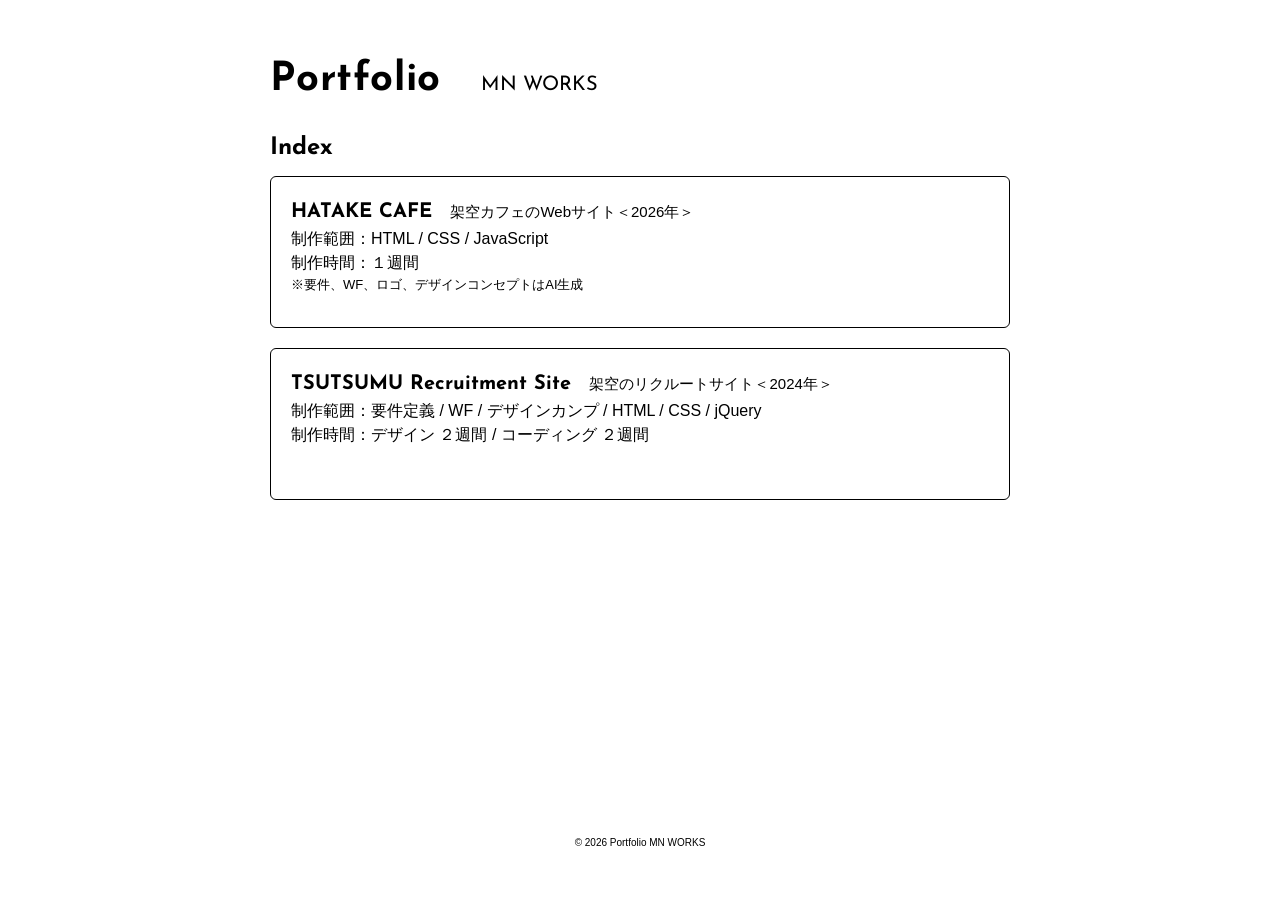
==== index.html @ 9ab087e3 "Update index.html" ====
<!DOCTYPE html>
<html lang="ja">
<head>
    <meta charset="UTF-8">
    <meta name="viewport" content="width=device-width, initial-scale=1.0">
    <title>mn works</title>

    <link rel="icon" href="img/favicon.png" type="image/png">
    <link rel="stylesheet" href="css/style.css">
    <link rel="preconnect" href="https://fonts.googleapis.com">
    <link rel="preconnect" href="https://fonts.gstatic.com" crossorigin>
    <link href="https://fonts.googleapis.com/css2?family=Josefin+Sans:ital,wght@0,100..700;1,100..700&display=swap" rel="stylesheet">
</head>
<body>

    <header>
        <h1>Portfolio</h1>
        <p class="name">MN WORKS</p>
    </header>

    <main>
        <section class="sitemap">
            <h2>Index</h2>
            <ul>
                <li>
                    <a href="hatake-cafe/">
                        <h3>HATAKE CAFE</h3>
                        <p class="memo">架空カフェのWebサイト＜2026年＞</p>
                        <p class="memo2">制作範囲：HTML / CSS / JavaScript<br class="sp">制作時間：１週間</p>
                        <p class="memo3">※要件、WF、ロゴ、デザインコンセプトはAI生成</p>
                    </a>
                </li>
                <li>
                    <a href="tsutsumu/">
                        <h3>TSUTSUMU Recruitment Site</h3>
                        <p class="memo">架空のリクルートサイト＜2024年＞</p>
                        <p class="memo2">制作範囲：要件定義 / WF / デザインカンプ / HTML / CSS / jQuery</p>
                        <p class="memo2">制作時間：デザイン ２週間 / コーディング ２週間</p>
                    </a>
                </li>
            </ul>
        </section>
    </main>

    <footer>
        <p>&copy; 2026 Portfolio MN WORKS</p>
    </footer>

</body>
</html>
---- css/style.css ----
/* reset */
*, *::before, *::after {
    box-sizing: border-box;
}
* {
    margin: 0;
    margin-block-end: 0;
}
body {
    min-height: 100vh;
    line-height: 1.5;
    -webkit-font-smoothing: antialiased;
}
img, picture, video, canvas, svg {
    display: block;
    max-width: 100%;
    margin: auto;
}
input, button, textarea, select {
    font: inherit;
}
textarea {
    white-space: revert;
}
p, h1, h2, h3, h4, h5, h6 {
    overflow-wrap: break-word;
}
#root, #__next {
    isolation: isolate;
}
a {
    text-decoration: none;
    color: inherit;
}
ul {
    list-style: none;
    padding: 0;
}

body {
    max-width: 900px;
    display: flex;
    flex-direction: column;
    margin: 0 auto;
    padding: 50px 80px;
    font-family: -apple-system, BlinkMacSystemFont, "Segoe UI", Roboto, "Helvetica Neue", Arial, "Hiragino Sans", "Hiragino Kaku Gothic ProN", "Meiryo", sans-serif;
}
header {
    display: flex;
    align-items: baseline;
}
main {
    flex: 1;
}
h1, h2, h3, .name { 
    font-family: "Josefin Sans", sans-serif;
}
h1 {
    font-size: 40px;
    margin-right: 40px;
    margin-bottom: 20px;
    letter-spacing: 0.05rem;
}
h2 {
    margin-bottom: 10px;
}
.name {
    font-size: 20px;
}
.memo {
    font-size: 15px;
    display: inline;
    margin-bottom: 14px;
}
h3 {
    display: inline;
    margin-right: 14px;
    font-size: 20px;
}
.memo3 {
    font-size: 13px;
}
li {
    border: 1px solid #000;
    border-radius: 6px;
    margin-bottom: 20px;
}
li a {
    display: block;
    padding: 20px;
    height: 150px;
}
li a:hover {
    color: #fff;
    transition: 0.3s;
    background-color: #af9521;
}
footer {
    font-size: 10px;
    text-align: center;
}


@media (max-width: 768px) {

 body {
    max-width: 768px;
    padding: 20px;
}
h3 {
    display: block;
    margin-right: 12px;
    font-size: 1.2rem;
}

li a {
    padding: 14px 20px;
    height: 150px;
}




    
}
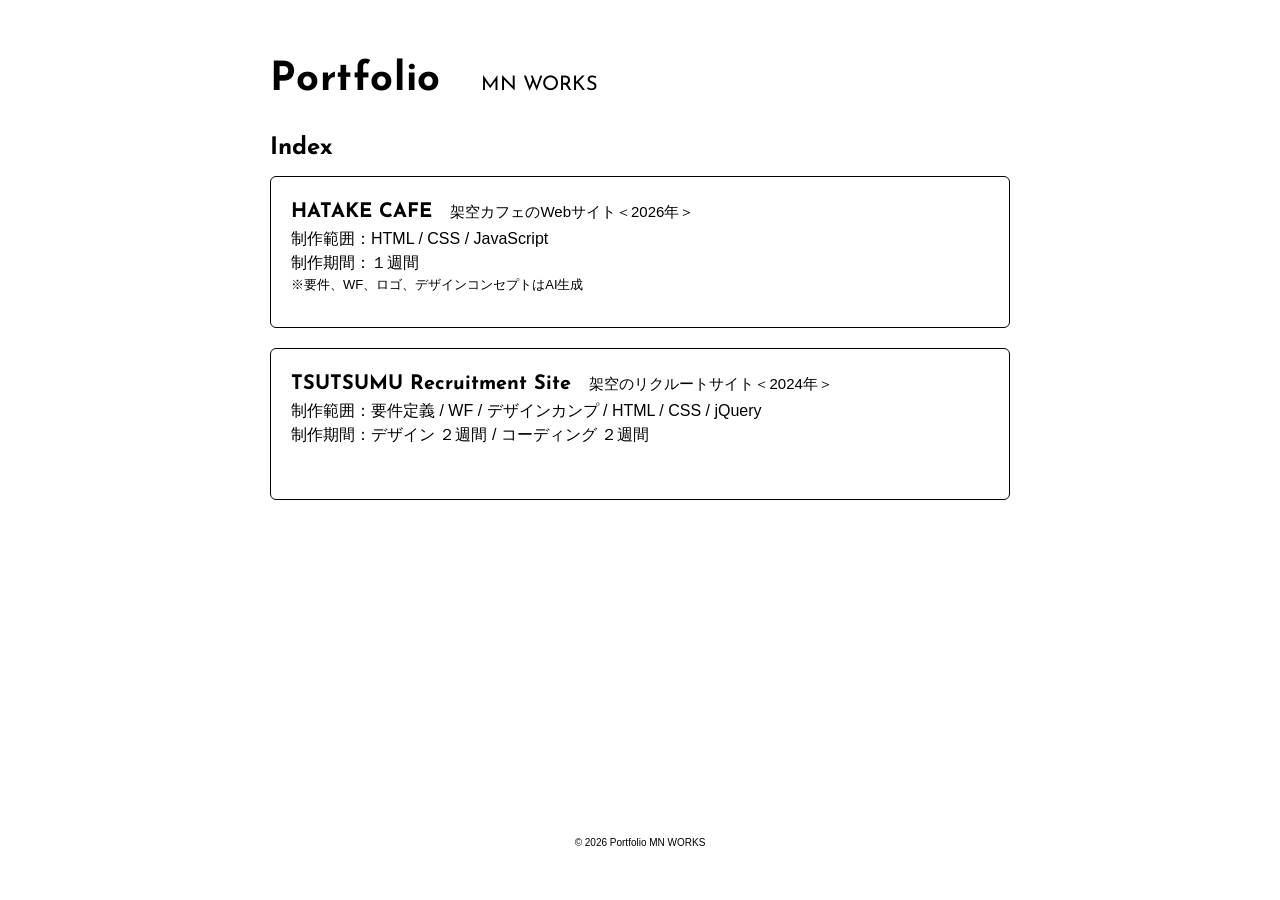
==== commit 6523b80c: "Update index.html" ====
--- a/index.html
+++ b/index.html
@@ -26,7 +26,7 @@
                     <a href="hatake-cafe/">
                         <h3>HATAKE CAFE</h3>
                         <p class="memo">架空カフェのWebサイト＜2026年＞</p>
-                        <p class="memo2">制作範囲：HTML / CSS / JavaScript<br class="sp">制作時間：１週間</p>
+                        <p class="memo2">制作範囲：HTML / CSS / JavaScript<br class="sp">制作期間：１週間</p>
                         <p class="memo3">※要件、WF、ロゴ、デザインコンセプトはAI生成</p>
                     </a>
                 </li>
@@ -35,7 +35,7 @@
                         <h3>TSUTSUMU Recruitment Site</h3>
                         <p class="memo">架空のリクルートサイト＜2024年＞</p>
                         <p class="memo2">制作範囲：要件定義 / WF / デザインカンプ / HTML / CSS / jQuery</p>
-                        <p class="memo2">制作時間：デザイン ２週間 / コーディング ２週間</p>
+                        <p class="memo2">制作期間：デザイン ２週間 / コーディング ２週間</p>
                     </a>
                 </li>
             </ul>
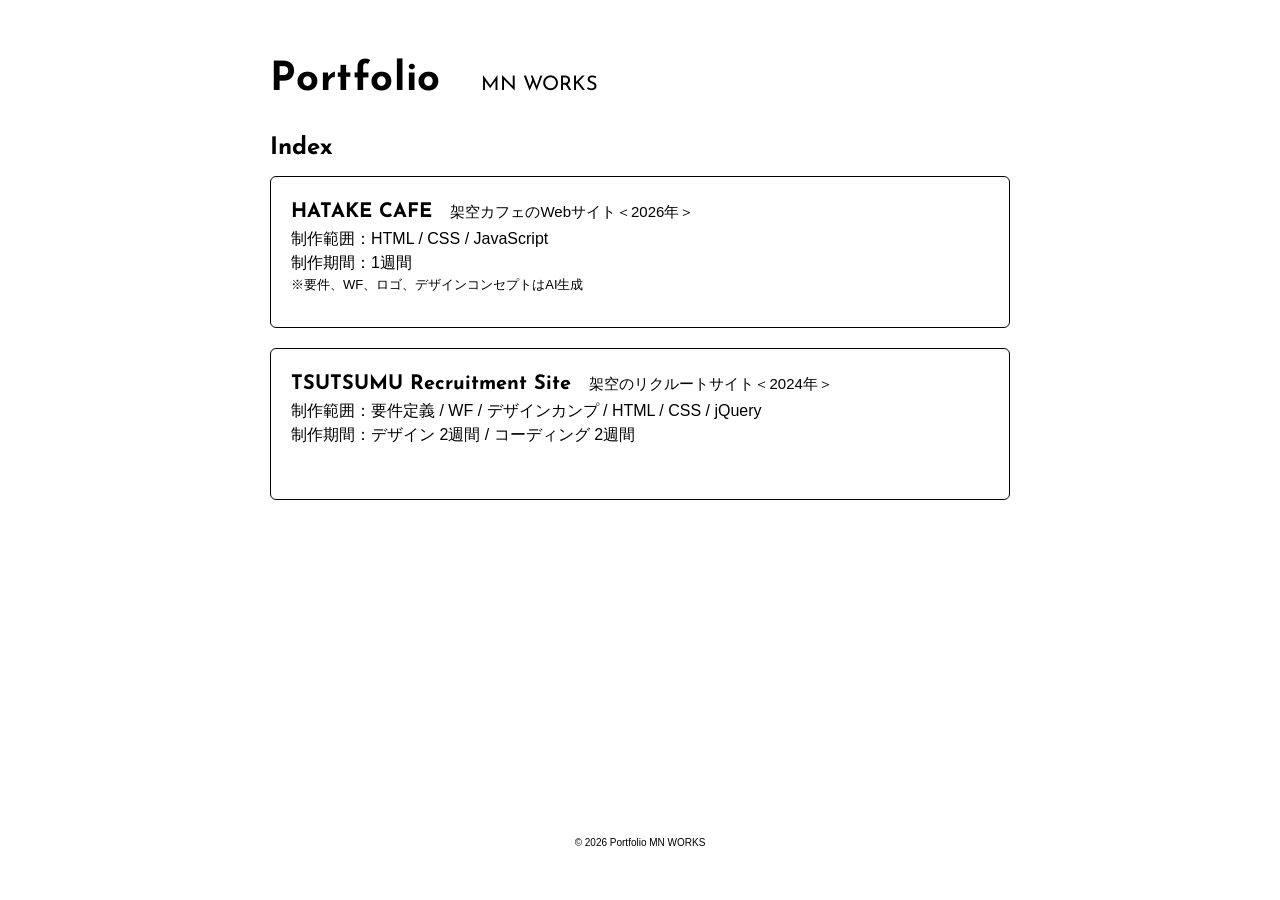
==== commit 3c8c5fef: "Add files via upload" ====
--- a/index.html
+++ b/index.html
@@ -23,19 +23,19 @@
             <h2>Index</h2>
             <ul>
                 <li>
-                    <a href="hatake-cafe/">
+                    <a href="hatake-cafe/" target="_blank" rel="noopener noreferrer">
                         <h3>HATAKE CAFE</h3>
                         <p class="memo">架空カフェのWebサイト＜2026年＞</p>
-                        <p class="memo2">制作範囲：HTML / CSS / JavaScript<br class="sp">制作期間：１週間</p>
+                        <p class="memo2">制作範囲：HTML / CSS / JavaScript<br class="sp">制作期間：1週間</p>
                         <p class="memo3">※要件、WF、ロゴ、デザインコンセプトはAI生成</p>
                     </a>
                 </li>
                 <li>
-                    <a href="tsutsumu/">
+                    <a href="tsutsumu/" target="_blank" rel="noopener noreferrer">
                         <h3>TSUTSUMU Recruitment Site</h3>
                         <p class="memo">架空のリクルートサイト＜2024年＞</p>
                         <p class="memo2">制作範囲：要件定義 / WF / デザインカンプ / HTML / CSS / jQuery</p>
-                        <p class="memo2">制作期間：デザイン ２週間 / コーディング ２週間</p>
+                        <p class="memo2">制作期間：デザイン 2週間 / コーディング 2週間</p>
                     </a>
                 </li>
             </ul>
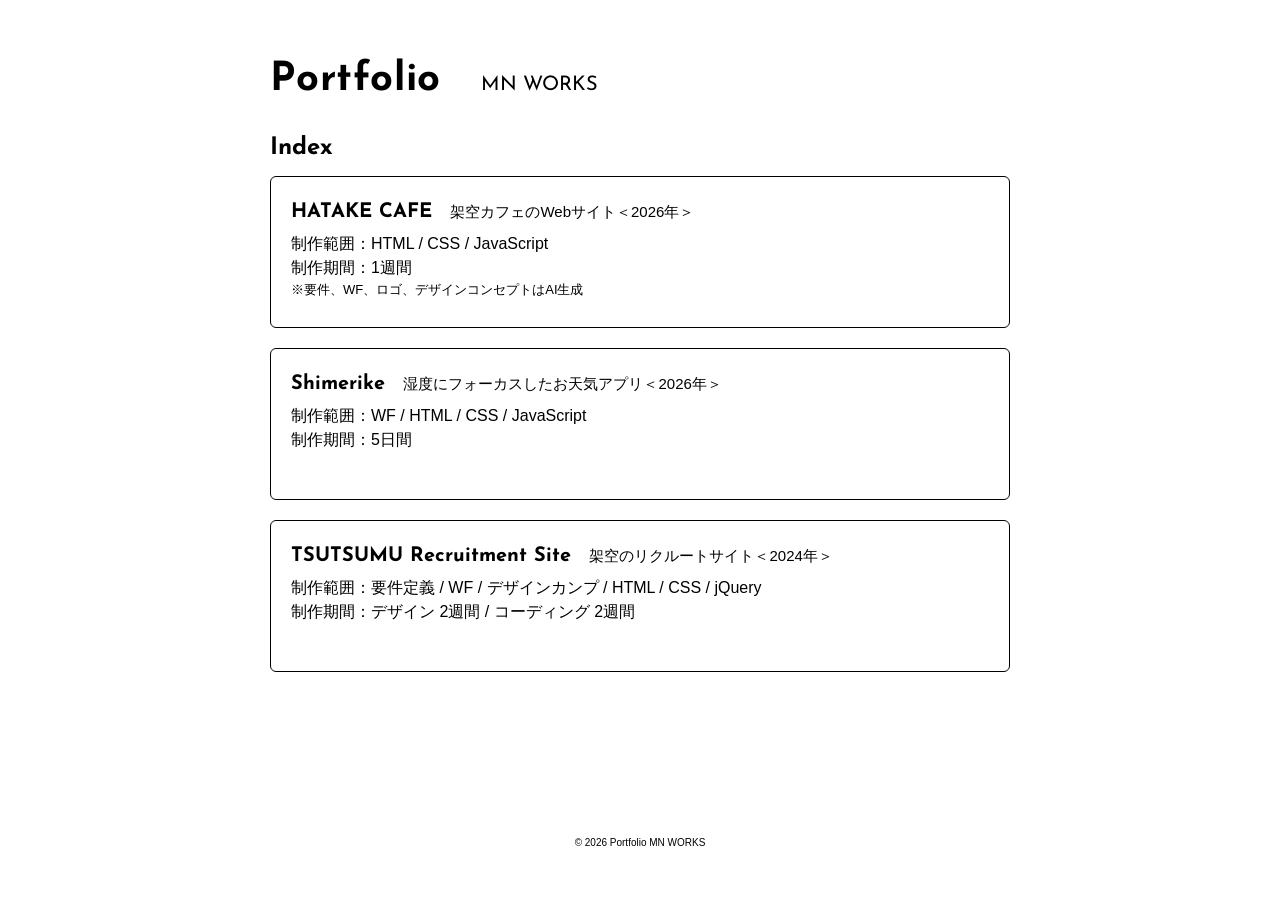
==== commit c5e5b752: "Add files via upload" ====
--- a/index.html
+++ b/index.html
@@ -26,16 +26,29 @@
                     <a href="hatake-cafe/" target="_blank" rel="noopener noreferrer">
                         <h3>HATAKE CAFE</h3>
                         <p class="memo">架空カフェのWebサイト＜2026年＞</p>
-                        <p class="memo2">制作範囲：HTML / CSS / JavaScript<br class="sp">制作期間：1週間</p>
-                        <p class="memo3">※要件、WF、ロゴ、デザインコンセプトはAI生成</p>
+                        <div class="wrap">
+                            <p class="memo2">制作範囲：HTML / CSS / JavaScript<br class="sp">制作期間：1週間</p>
+                            <p class="memo3">※要件、WF、ロゴ、デザインコンセプトはAI生成</p>
+                        </div>
+                    </a>
+                </li>
+                <li>
+                    <a href="Shimerike/" target="_blank" rel="noopener noreferrer">
+                        <h3>Shimerike</h3>
+                        <p class="memo">湿度にフォーカスしたお天気アプリ＜2026年＞</p>
+                        <div class="wrap">
+                            <p class="memo2">制作範囲：WF / HTML / CSS / JavaScript<br class="sp">制作期間：5日間</p>
+                        </div>
                     </a>
                 </li>
                 <li>
                     <a href="tsutsumu/" target="_blank" rel="noopener noreferrer">
                         <h3>TSUTSUMU Recruitment Site</h3>
                         <p class="memo">架空のリクルートサイト＜2024年＞</p>
-                        <p class="memo2">制作範囲：要件定義 / WF / デザインカンプ / HTML / CSS / jQuery</p>
-                        <p class="memo2">制作期間：デザイン 2週間 / コーディング 2週間</p>
+                        <div class="wrap">
+                            <p class="memo2">制作範囲：要件定義 / WF / デザインカンプ / HTML / CSS / jQuery</p>
+                            <p class="memo2">制作期間：デザイン 2週間 / コーディング 2週間</p>
+                        </div>
                     </a>
                 </li>
             </ul>
--- a/css/style.css
+++ b/css/style.css
@@ -70,12 +70,14 @@
 .memo {
     font-size: 15px;
     display: inline;
-    margin-bottom: 14px;
 }
 h3 {
     display: inline;
     margin-right: 14px;
     font-size: 20px;
+}
+.wrap {
+    margin-top: 5px;
 }
 .memo3 {
     font-size: 13px;
@@ -110,16 +112,17 @@
 h3 {
     display: block;
     margin-right: 12px;
-    font-size: 1.2rem;
+    font-size: 20px;
 }
-
 li a {
-    padding: 14px 20px;
-    height: 150px;
+    padding: 12px 14px;
+    height: auto;
 }
-
-
-
-
+.memo, .memo2 {
+    font-size: 14px;
+}
+.memo3 {
+    font-size: 12px;
+}
     
 }
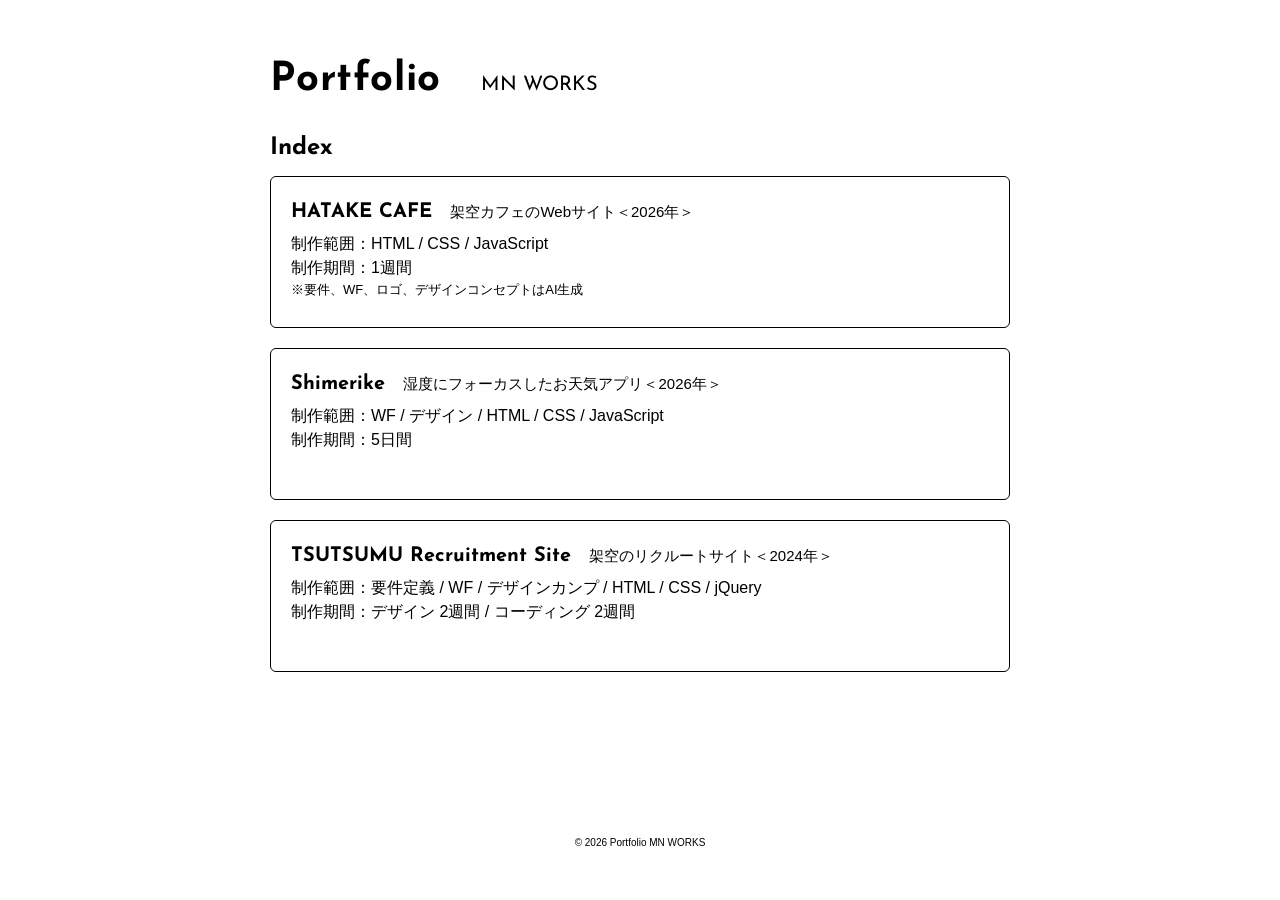
==== commit 8e5ac7a2: "Update index.html" ====
--- a/index.html
+++ b/index.html
@@ -37,7 +37,7 @@
                         <h3>Shimerike</h3>
                         <p class="memo">湿度にフォーカスしたお天気アプリ＜2026年＞</p>
                         <div class="wrap">
-                            <p class="memo2">制作範囲：WF / HTML / CSS / JavaScript<br class="sp">制作期間：5日間</p>
+                            <p class="memo2">制作範囲：WF / デザイン / HTML / CSS / JavaScript<br class="sp">制作期間：5日間</p>
                         </div>
                     </a>
                 </li>
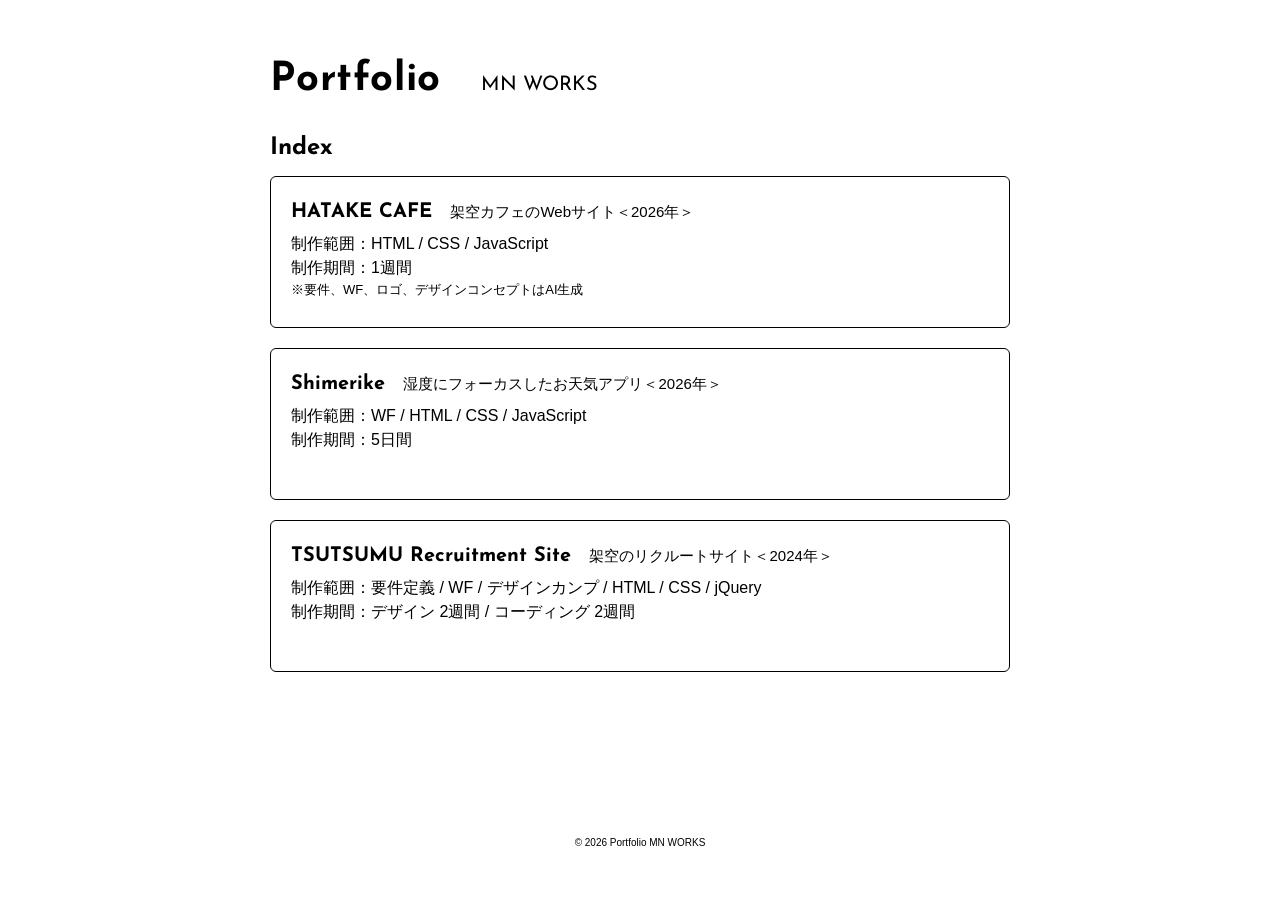
==== commit e2a160bf: "Reorganize site into works folder" ====
--- a/index.html
+++ b/index.html
@@ -23,7 +23,7 @@
             <h2>Index</h2>
             <ul>
                 <li>
-                    <a href="hatake-cafe/" target="_blank" rel="noopener noreferrer">
+                    <a href="works/hatake-cafe/" target="_blank" rel="noopener noreferrer">
                         <h3>HATAKE CAFE</h3>
                         <p class="memo">架空カフェのWebサイト＜2026年＞</p>
                         <div class="wrap">
@@ -33,16 +33,16 @@
                     </a>
                 </li>
                 <li>
-                    <a href="Shimerike/" target="_blank" rel="noopener noreferrer">
+                    <a href="works/Shimerike/" target="_blank" rel="noopener noreferrer">
                         <h3>Shimerike</h3>
                         <p class="memo">湿度にフォーカスしたお天気アプリ＜2026年＞</p>
                         <div class="wrap">
-                            <p class="memo2">制作範囲：WF / デザイン / HTML / CSS / JavaScript<br class="sp">制作期間：5日間</p>
+                            <p class="memo2">制作範囲：WF / HTML / CSS / JavaScript<br class="sp">制作期間：5日間</p>
                         </div>
                     </a>
                 </li>
                 <li>
-                    <a href="tsutsumu/" target="_blank" rel="noopener noreferrer">
+                    <a href="works/tsutsumu/" target="_blank" rel="noopener noreferrer">
                         <h3>TSUTSUMU Recruitment Site</h3>
                         <p class="memo">架空のリクルートサイト＜2024年＞</p>
                         <div class="wrap">
